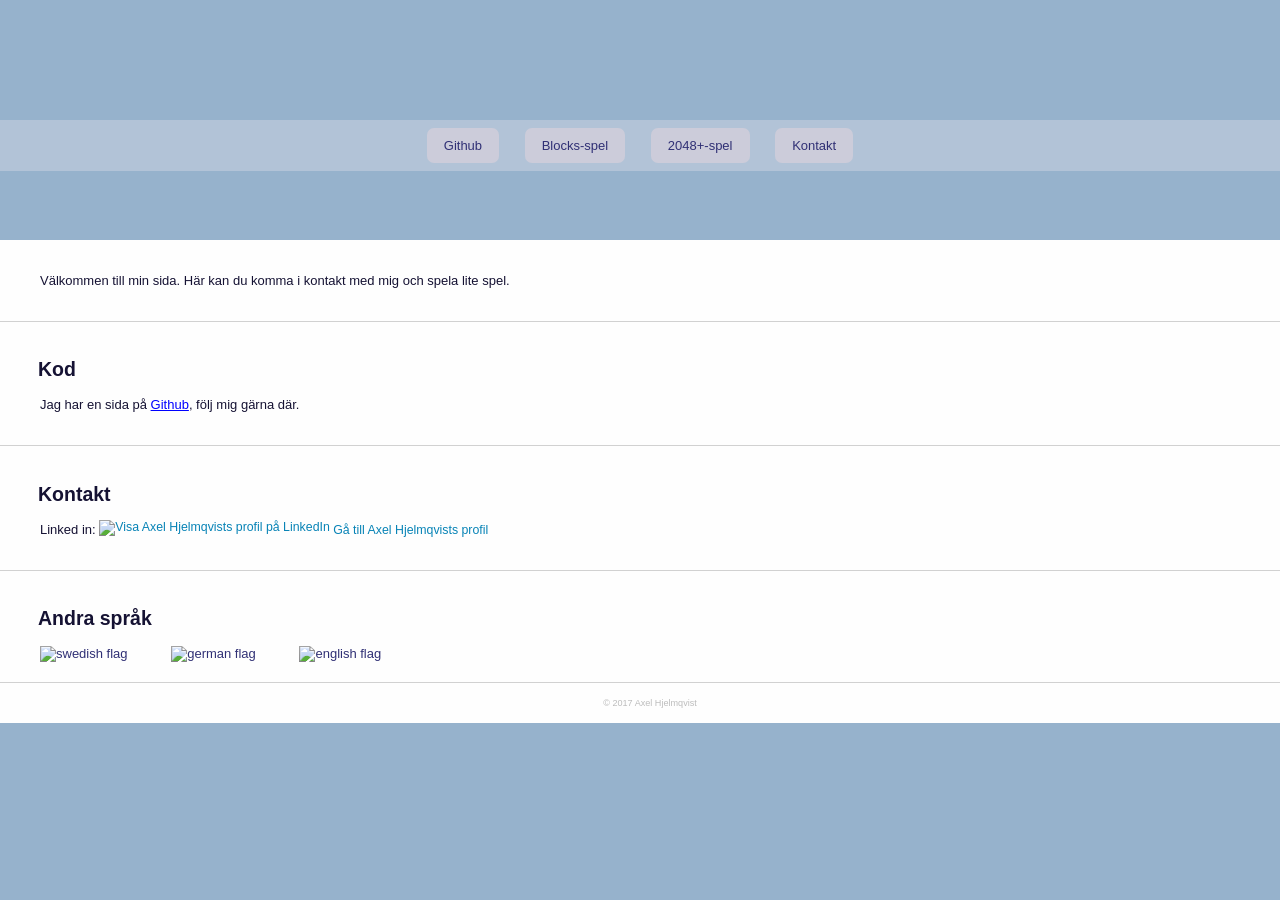
==== index.html @ 0db77fd4 "Fix dead linked-in links Whatever happened to se.linkedin.com/pub/... format links?!" ====
<!DOCTYPE html PUBLIC "-//W3C//DTD XHTML 1.0 Transitional//EN" "http://www.w3.org/TR/xhtml1/DTD/xhtml1-transitional.dtd">
<html xmlns="http://www.w3.org/1999/xhtml" xml:lang="sv" lang="sv">
  <head>
    <title>Axel Hjelmqvist - CV, spiele</title>
    <meta name="description" content="Välkommen till Axel Hjelmqvists hemsida. Welcome to the homepage of Axel Hjelmqvist" />
    <meta name="keywords" content="axel hjelmqvist, homepage, personal, hemsida, cv" />
    <meta http-equiv="content-type" content="text/html;charset=utf-8" />
    <meta name="viewport" content="width=device-width, initial-scale=1" />
    <link rel="stylesheet" type="text/css" href="styles.css"></link>
  </head>
  <body id="top">
    <div class="headerSection">
      <div class="header"></div>
      <div class="menu-background"></div>
      <ul id="menu" class="menu">
        <li class="button"><a href="index.html#github" onclick="getElementById('code_header').className += ' flash-red';" class="center">Github</a></li>
        <li class="button"><a href="blocksgame.html" class="center">Blocks-spel</a></li>
        <li class="button"><a href="potgame.html" class="center">2048+-spel</a></li>
        <li class="button"><a href="index.html#contact" onclick="getElementById('contact_header').className += ' flash-red';" class="center">Kontakt</a></li>
      </ul>
    </div>
    <div class="content">
      <div id="top" class="section pres">
        <p>Välkommen till min sida. Här kan du komma i kontakt med mig och spela lite spel.</p>
      </div>
      <div id="github" class="section github">
      <h2 id="code_header">Kod</h2>
        <p>Jag har en sida på <a class="intext" href="https://github.com/axelhj/Blocksgame">Github</a>, följ mig gärna där.</p>
      </div>
      <div id="contact" class="section contact">
        <h2 id="contact_header">Kontakt</h2>
        <p>Linked in: <a href="https://www.linkedin.com/in/axel-lells-hjelmqvist-2768a298/" style="text-decoration:none;"><span style="height: 115%; font: 95% Arial,sans-serif; color:#0783B6;"><img src="https://static.licdn.com/scds/common/u/img/webpromo/btn_in_20x15.png" width="20" height="15" alt="Visa Axel Hjelmqvists profil på LinkedIn" style="vertical-align:middle;" border="0">&nbsp;Gå till Axel Hjelmqvists profil</span></a></p>
      </div>
      <div class="section">
        <h2>Andra språk</h2>
        <a class="langlink" href="index.html"> <img width="19" height="15" src="flag_se.png" alt="swedish flag"> </a>
        <a class="langlink" href="de/index.html"> <img width="19" height="15" src="flag_de.png" alt="german flag"> </a>
        <a class="langlink" href="en/index.html"> <img width="19" height="15" src="flag_en.png" alt="english flag"> </a>
      </div>
    </div>
    <p class="footer">© 2017 Axel Hjelmqvist</p>
  </body>
</html>
---- styles.css ----
body {
  position: relative;
  color: #151233;
  font-family: Arial, Helvetica, Verdana, Sans-serif;
  font-size: 13px;
  font-weight: 500;
  text-align: center;
  width: 100%;
  margin: 0px;
  padding: 0px;
  background-color: #96b2cc;
}

.headerSection {
  height: 240px;
  background-image: url(havet.jpg);
  background-repeat: no-repeat;
  background-size: 100% auto;
  background-position: 50% -40px;
}

.header {
  position: relative;
  background-image: url(axel.png);
  background-repeat: no-repeat;
  background-position: 55% 25px;
  height: 120px;
  width: 100%;
}

.menu-background {
  position: relative;
  background-color: #F0ECEE;
  opacity: 0.3;
  display: block;
  width: 100%;
  height: 51px;
}

.menu {
  position: relative;
  margin: 0 auto;
  padding: 0;
  top: -50px;
  list-style: none;
}

.menu .button {
  display: inline-block;
  background-color: #CCCCDA;
  border-radius: 7px;
  height: 35px;
  padding: 0;
  margin: 7px 11px;
}

.content {
  background-color: #FEFEFE;
  text-align: left;
  position: relative;
  margin-top: 0;
  width: 100%;
}

.section {
  padding: 20px 0;
  height: auto;
  border-bottom: 1px solid rgba(30, 30, 30, 0.2)
}

.section p, .section h2, .section a {
  margin-left: 40px;
}

.section p, .section h2 {
  margin-right: 40px;
}

.langlink {
  display: inline;
}

img {
  margin-top: -4px;
}

p, a {
  font-style: normal;
  size: 1em;
}

.section h2 {
  margin-left: 38px;
  font-size: 1.5em;
  border-radius: 4px;
}

.section p > a { /*Linked-in link*/
  margin-left: 0;
}

p.footer {
  font-size: 0.7em;
  color: white;
}

a.center {
  display: table-cell;
  vertical-align: middle;
  text-align: center;
  height: 35px;
  padding: 0 17px;
}

a:link, a:visited {
  color: #303075;
  text-decoration: none;
}

a:hover, a:active {
  color: white;
  text-decoration: none;
}

a:active {
  color: white;
}

a.intext:link, a.intext:visited, a.intext:hover {
  text-decoration: underline;
  color: blue;
  margin-left: initial;
}

@media only screen and (max-width: 741px) {
  .headerSection {
    background-size: 741px auto;
  }
}

@media only screen and (max-width: 550px) {
  .content {
    margin-top: 0px;
  }

  .menu-background {
    height: 99px;
  }

  .menu {
    display: block;
    top: -99px;
  }

  .menu .button {
    background-color: rgba(255, 255, 255, 0.2);
    border-radius: 0;
    width: 100%;
    clear: both;
    margin: 0;
    margin-bottom: 6px;
    height: 20px;
  }

  .menu .button a {
    color: #EFEFFE;
  }

  a.center {
    height: 22px;
  }
}

@media only screen and (max-width: 310px) {
  .header {
    background-position: 12px 27px;
    background-size: 100% auto;
  }
}

p.footer {
  padding: 15px 0 15px 20px;
  margin: 0;
  background-color: #FEFEFE;
  color: #BCBCBC;
}

@keyframes flash-reddish {
  0% {
    background-color: white;
  }
  20% {
    background-color: #ff6f4f;
  }
  90% {
    background-color: #ffd2ba;
  }
  100% {
    background-color: white;
  }
}

.flash-red {
  -webkit-animation: flash-reddish 2s linear;
  animation: flash-reddish 2s linear;
  width: auto;
}
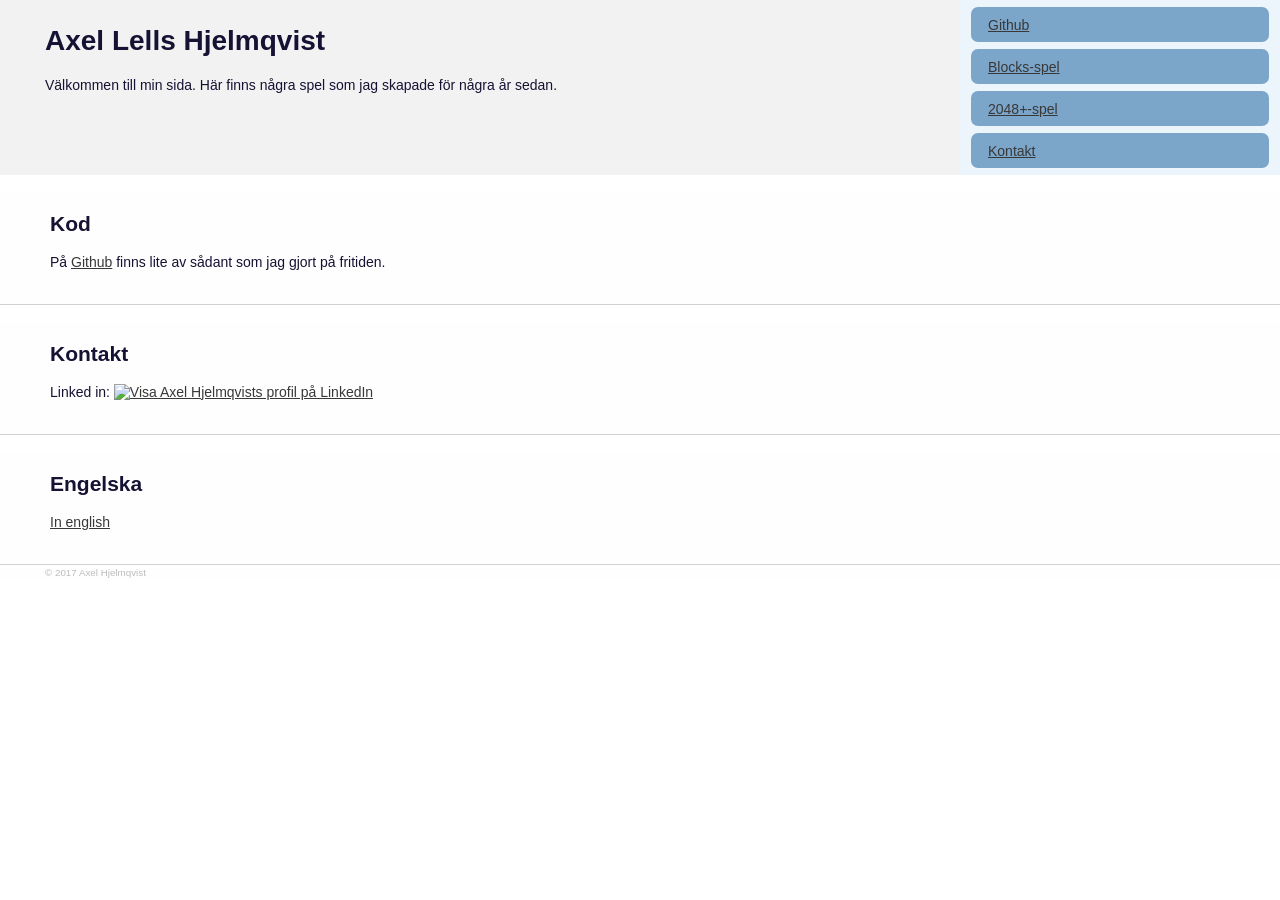
==== commit b1e25a81: "Update website content, layout and colors" ====
--- a/index.html
+++ b/index.html
@@ -1,43 +1,63 @@
 <!DOCTYPE html PUBLIC "-//W3C//DTD XHTML 1.0 Transitional//EN" "http://www.w3.org/TR/xhtml1/DTD/xhtml1-transitional.dtd">
 <html xmlns="http://www.w3.org/1999/xhtml" xml:lang="sv" lang="sv">
   <head>
-    <title>Axel Hjelmqvist - CV, spiele</title>
+    <title>Axel Hjelmqvist</title>
     <meta name="description" content="Välkommen till Axel Hjelmqvists hemsida. Welcome to the homepage of Axel Hjelmqvist" />
     <meta name="keywords" content="axel hjelmqvist, homepage, personal, hemsida, cv" />
     <meta http-equiv="content-type" content="text/html;charset=utf-8" />
     <meta name="viewport" content="width=device-width, initial-scale=1" />
-    <link rel="stylesheet" type="text/css" href="styles.css"></link>
+    <link rel="stylesheet" type="text/css" href="index-page-style.css"></link>
   </head>
   <body id="top">
-    <div class="headerSection">
-      <div class="header"></div>
-      <div class="menu-background"></div>
-      <ul id="menu" class="menu">
-        <li class="button"><a href="index.html#github" onclick="getElementById('code_header').className += ' flash-red';" class="center">Github</a></li>
-        <li class="button"><a href="blocksgame.html" class="center">Blocks-spel</a></li>
-        <li class="button"><a href="potgame.html" class="center">2048+-spel</a></li>
-        <li class="button"><a href="index.html#contact" onclick="getElementById('contact_header').className += ' flash-red';" class="center">Kontakt</a></li>
+    <div class="page-head-menu">
+      <div class="menu-title">
+        <h1>Axel Lells Hjelmqvist</h1>
+        <p>Välkommen till min sida. Här finns några spel som jag skapade för några år sedan.</p>
+      </div>
+      <ul" class="menu-list">
+        <li class="menu-item flash-code-header"><a href="index.html#github" class="center-text">Github</a></li>
+        <li class="menu-item"><a href="blocksgame.html" class="center-text">Blocks-spel</a></li>
+        <li class="menu-item"><a href="power-of-two-game.html" class="center-text">2048+-spel</a></li>
+        <li class="menu-item flash-contact-header"><a class="center-text" href="index.html#contact" >Kontakt</a></li>
       </ul>
     </div>
-    <div class="content">
-      <div id="top" class="section pres">
-        <p>Välkommen till min sida. Här kan du komma i kontakt med mig och spela lite spel.</p>
-      </div>
-      <div id="github" class="section github">
-      <h2 id="code_header">Kod</h2>
-        <p>Jag har en sida på <a class="intext" href="https://github.com/axelhj/Blocksgame">Github</a>, följ mig gärna där.</p>
-      </div>
-      <div id="contact" class="section contact">
-        <h2 id="contact_header">Kontakt</h2>
-        <p>Linked in: <a href="https://www.linkedin.com/in/axel-lells-hjelmqvist-2768a298/" style="text-decoration:none;"><span style="height: 115%; font: 95% Arial,sans-serif; color:#0783B6;"><img src="https://static.licdn.com/scds/common/u/img/webpromo/btn_in_20x15.png" width="20" height="15" alt="Visa Axel Hjelmqvists profil på LinkedIn" style="vertical-align:middle;" border="0">&nbsp;Gå till Axel Hjelmqvists profil</span></a></p>
-      </div>
-      <div class="section">
-        <h2>Andra språk</h2>
-        <a class="langlink" href="index.html"> <img width="19" height="15" src="flag_se.png" alt="swedish flag"> </a>
-        <a class="langlink" href="de/index.html"> <img width="19" height="15" src="flag_de.png" alt="german flag"> </a>
-        <a class="langlink" href="en/index.html"> <img width="19" height="15" src="flag_en.png" alt="english flag"> </a>
-      </div>
+    <div id="github" class="page-section">
+      <h2 id="code-header">Kod</h2>
+      <p>På <a href="https://github.com/axelhj/">Github</a> finns lite av sådant som jag gjort på fritiden.</p>
     </div>
-    <p class="footer">© 2017 Axel Hjelmqvist</p>
+    <div id="contact" class="page-section">
+      <h2 id="contact-header">Kontakt</h2>
+      <p>Linked in:
+        <a
+          href="https://www.linkedin.com/in/axel-lells-hjelmqvist-2768a298/"
+        >
+          <img
+            src="https://static.licdn.com/scds/common/u/img/webpromo/btn_in_20x15.png"
+            alt="Visa Axel Hjelmqvists profil på LinkedIn"
+          />
+        </a>
+      </p>
+    </div>
+    <div class="page-section">
+      <h2>Engelska</h2>
+      <p>
+        <a href="en/index.html">In english</a>
+      </p>
+    </div>
+    <p class="page-footer">© 2017 Axel Hjelmqvist</p>
+    <script>
+      function resetClassOnClick(triggerElementClass, targetElementClass, resetClass) {
+        document.getElementsByClassName(triggerElementClass)[0]
+        .addEventListener("click", function() {
+          targetElement = document.getElementById(targetElementClass);
+          targetElement.className = "";
+          setTimeout(function () {
+            targetElement.className = resetClass;
+          }, 0);
+        });
+      }
+      resetClassOnClick("flash-code-header", "code-header", "flash-red");
+      resetClassOnClick("flash-contact-header", "contact-header", "flash-red");
+    </script>
   </body>
 </html>
--- a/index-page-style.css
+++ b/index-page-style.css
@@ -0,0 +1,197 @@
+body {
+  color: #151233;
+  font-family: Arial, Helvetica, Verdana, Sans-serif;
+  font-size: 14px;
+  font-weight: 500;
+  width: 100%;
+  margin: 0px;
+  padding: 0px;
+}
+
+h2 {
+  padding: 20px 0 0 50px;
+  font-size: 1.5em;
+  border-radius: 4px;
+}
+
+p {
+  padding: 0 0 20px 50px;
+}
+
+a:active {
+  color: #FFF;
+}
+
+a:link,
+a:visited {
+  text-decoration: underline;
+  color: #383838;
+  margin-left: initial;
+}
+
+a:hover,
+a:active {
+  text-decoration: none;
+  color: #808080;
+}
+
+.menu-item a:hover,
+.menu-item a:active {
+  text-decoration: underline;
+  color: #F8F8F8;
+}
+
+.page-head-menu {
+  background-color: #F2F2F2;
+}
+
+.page-head-menu:after {
+  content: '';
+  clear: both;
+  display: block;
+}
+
+.menu-title {
+  display: block;
+  float: left;
+  width: 75%;
+  padding-top: 5px;
+}
+
+.menu-title h1,
+.menu-title p {
+  padding: 20px 45px 0 45px;
+  margin: 0;
+  display: block;
+}
+
+.menu-title p {
+  padding-bottom: 15px;
+}
+
+.menu-list {
+  display: block;
+  float: left;
+  margin: 0;
+  padding: 0;
+  background-color: #EDF5FC;
+  width: 25%;
+}
+
+.menu-item {
+  display: block;
+  min-width: 100px;
+  color: #15111c;
+  background-color: #7BA5C9;
+  border-radius: 7px;
+  height: 35px;
+  padding: 0;
+  margin: 7px 11px;
+}
+
+.page-section {
+  background-color: #FEFEFE;
+  text-align: left;
+  position: relative;
+  margin-top: 0;
+  width: 100%;
+  border-bottom: 1px solid rgba(30, 30, 30, 0.2)
+}
+
+.page-footer {
+  padding: 0;
+  margin: 0;
+  font-size: 0.7em;
+  color: white;
+  background-color: #FEFEFE;
+  color: #BCBCBC;
+}
+
+.page-footer {
+  padding: 2px 45px;
+}
+
+.center-text {
+  display: table-cell;
+  vertical-align: middle;
+  text-align: center;
+  height: 35px;
+  padding: 0 17px;
+}
+
+@media only screen and (max-width: 760px) {
+  .page-head-menu {
+    width: 100%;
+  }
+
+  .menu-title,
+  .menu-list {
+    float: none;
+    width: 100%;
+    margin: 0;
+    padding: 0;
+  }
+
+  .menu-item {
+    display: inline-block;
+    width: 15%;
+    margin: 7px 3.7% 3px;
+    min-width: 0;
+  }
+
+  .menu-title h1 {
+    margin-top: 0;
+    padding-top: 20px;
+  }
+
+  .page-section > * {
+    padding: 0 70px;
+  }
+
+  .page-footer {
+    padding: 2px 45px;
+  }
+}
+
+@media only screen and (max-width: 540px) {
+  .menu-item {
+    width: 19%;
+    margin: 7px 2.4% 3px;
+  }
+}
+
+@media only screen and (max-width: 470px) {
+  .menu-item {
+    width: 40%;
+    margin: 7px 3.4% 3px;
+  }
+  
+  .page-section > * {
+    padding: 0 15px;
+  }
+
+  .page-footer {
+    padding: 2px 15px;
+  }
+}
+
+@keyframes flash-reddish {
+  0% {
+    background-color: white;
+  }
+  20% {
+    background-color: #ff6f4f;
+  }
+  90% {
+    background-color: #ffd2ba;
+  }
+  100% {
+    background-color: white;
+  }
+}
+
+.flash-red {
+  -webkit-animation: flash-reddish 2s linear;
+  animation: flash-reddish 2s linear;
+  width: auto;
+}
